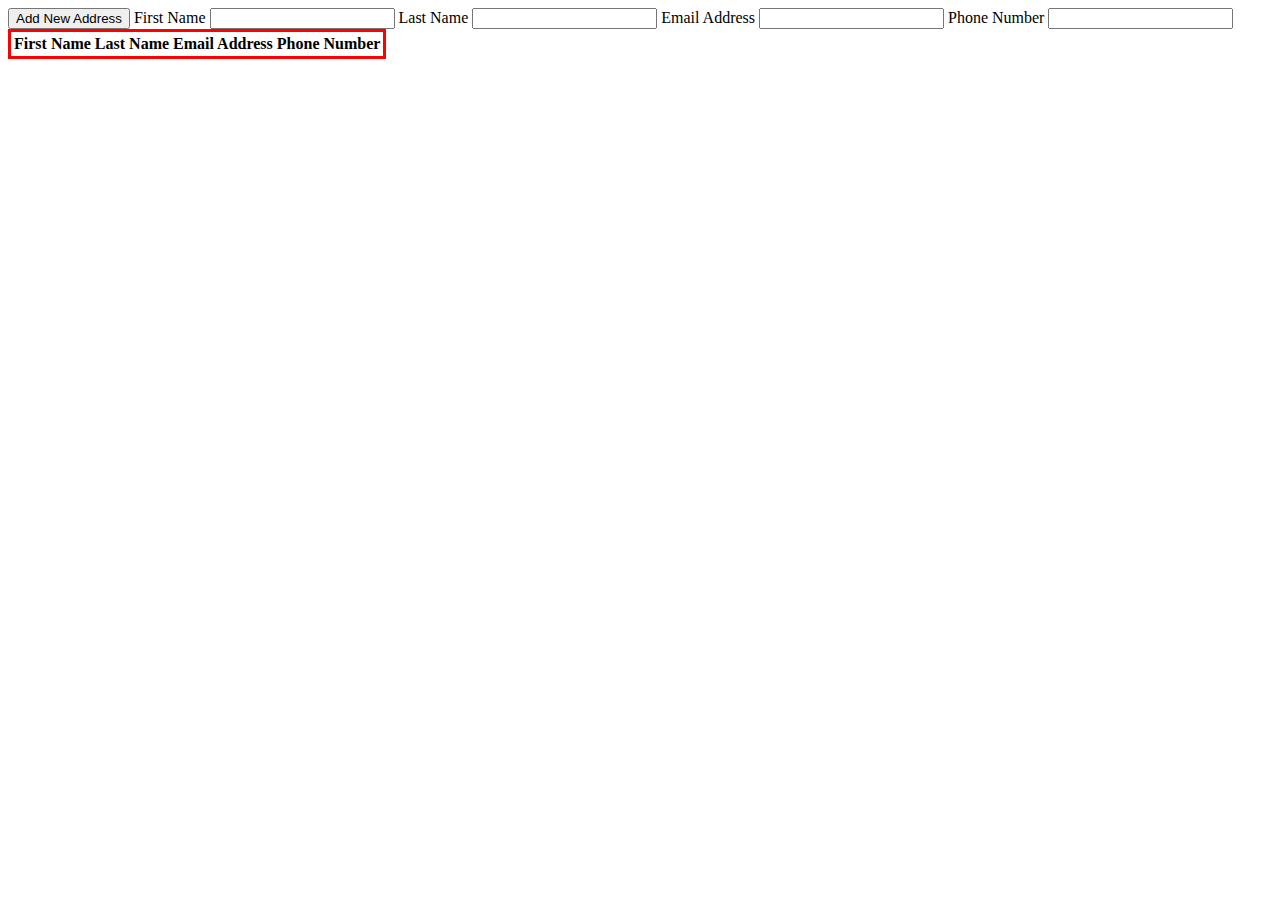
==== address.html @ fc6a5dcf "Update address.html" ====
<html>
<head>
<style>
  table{
    border-style:solid;
    border-color:red;
  }
  
</style>
</head>
<body>
<button onclick="hello();">Add New Address</button>

<label>First Name</label>
<input type="text" id="boxfn">
<label>Last Name</label>
<input type="text" id="boxln">
<label>Email Address</label>
<input type="text" id="boxe">
<label> Phone Number</label>
<input type="text" id="boxpn">

<table id="addresstable">
  <tr>
    <th>First Name</th>
    <th>Last Name</th>
    <th>Email Address</th>
    <th>Phone Number</th>
  </tr>
  </table>
<script>
hello=function() {
boxfn=document.querySelector("#boxfn").value;
boxln=document.querySelector("#boxln").value;
boxe=document.querySelector("#boxe").value;
boxpn=document.querySelector("#boxpn").value;

t=document.querySelector("addresstable")
trow=document.createElement("tr")

td=document.createElement("td")
contents=document.createTextNode(boxfn)
td.appendChild(contents)
trow.appendChild(td)

tda=document.createElement("td")
contentsa=document.createTextNode(boxln)
tda.appendChild(contentsa)
trow.appendChild(tda)

tdb=document.createElement("td")
contentsb=document.createTextNode(boxe)
tdb.appendChild(contentsb)
trow.appendChild(tdb)

tdc=document.createElement("td")
contentsc=document.createTextNode(boxpn)
tdc.appendChild(contentsc)
trow.appendChild(tdc)

t.appendChild(trow)

boxfn.value="";
boxln.value="";
boxe.value="";
boxpn.value="";
}
</script>
</body>
</html>
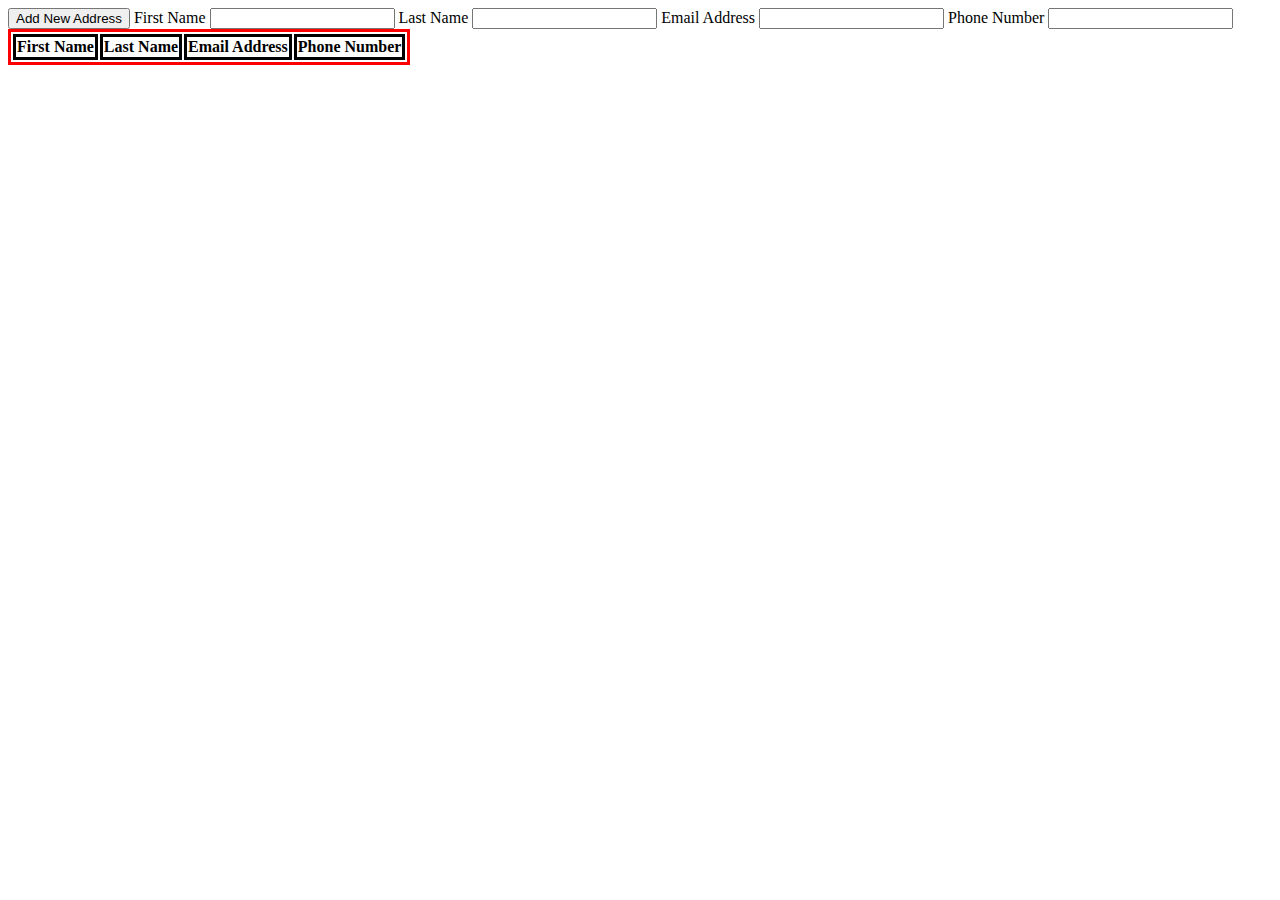
==== commit 7fb0a950: "Update address.html" ====
--- a/address.html
+++ b/address.html
@@ -4,6 +4,10 @@
   table{
     border-style:solid;
     border-color:red;
+  }
+  th{
+    border-style:solid;
+    border-color:black;
   }
   
 </style>
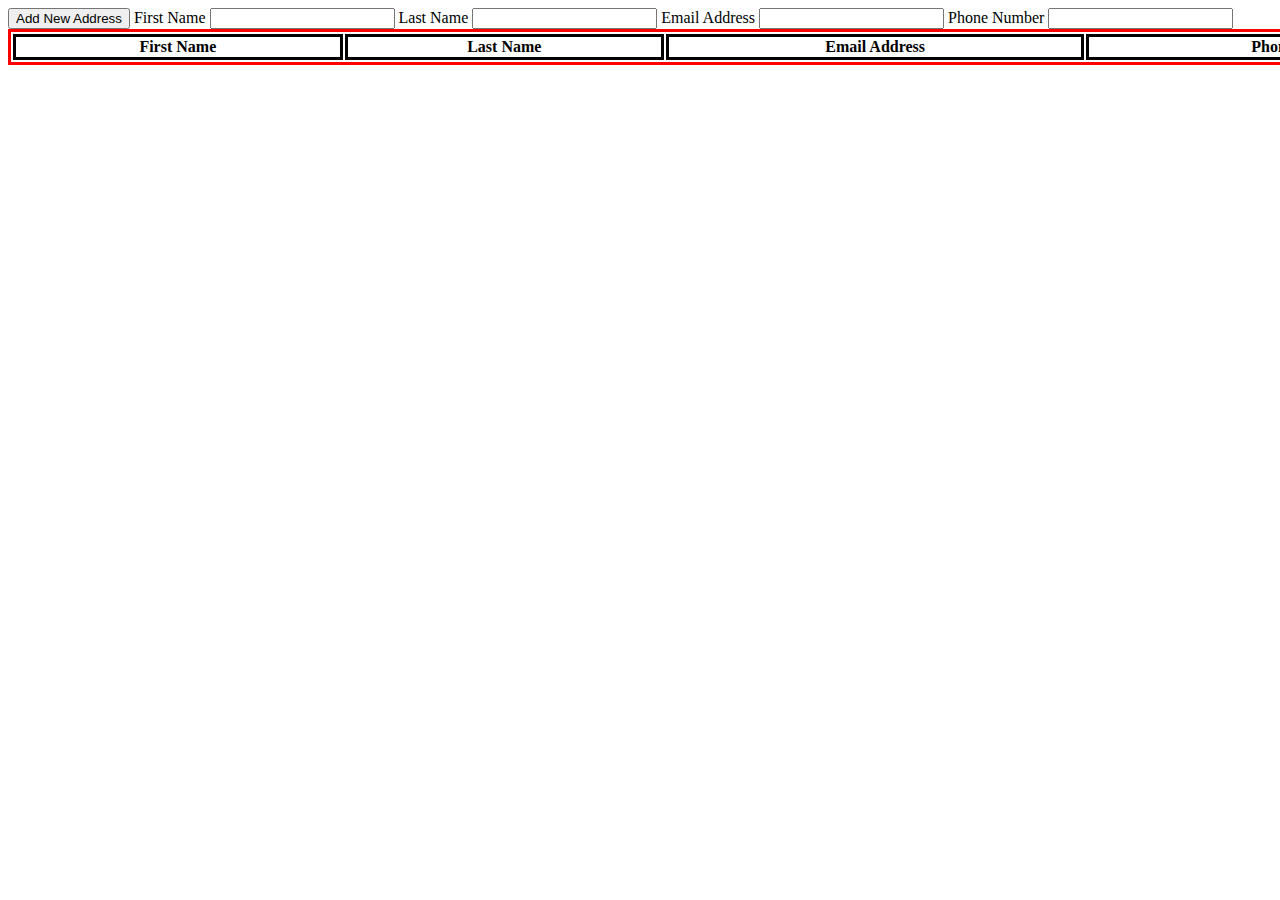
==== commit b50658e7: "Update address.html" ====
--- a/address.html
+++ b/address.html
@@ -4,11 +4,19 @@
   table{
     border-style:solid;
     border-color:red;
+    width:120%;
   }
-  th{
+  th {
     border-style:solid;
     border-color:black;
+    text-align:center;
   }
+  td {
+    border-style:dotted;
+    border-color:black;
+    text-align:center;
+  }
+  
   
 </style>
 </head>
@@ -39,10 +47,10 @@
 boxe=document.querySelector("#boxe").value;
 boxpn=document.querySelector("#boxpn").value;
 
-t=document.querySelector("addresstable")
+t = document.querySelector("#addresstable")
 trow=document.createElement("tr")
 
-td=document.createElement("td")
+td = document.createElement("td")
 contents=document.createTextNode(boxfn)
 td.appendChild(contents)
 trow.appendChild(td)
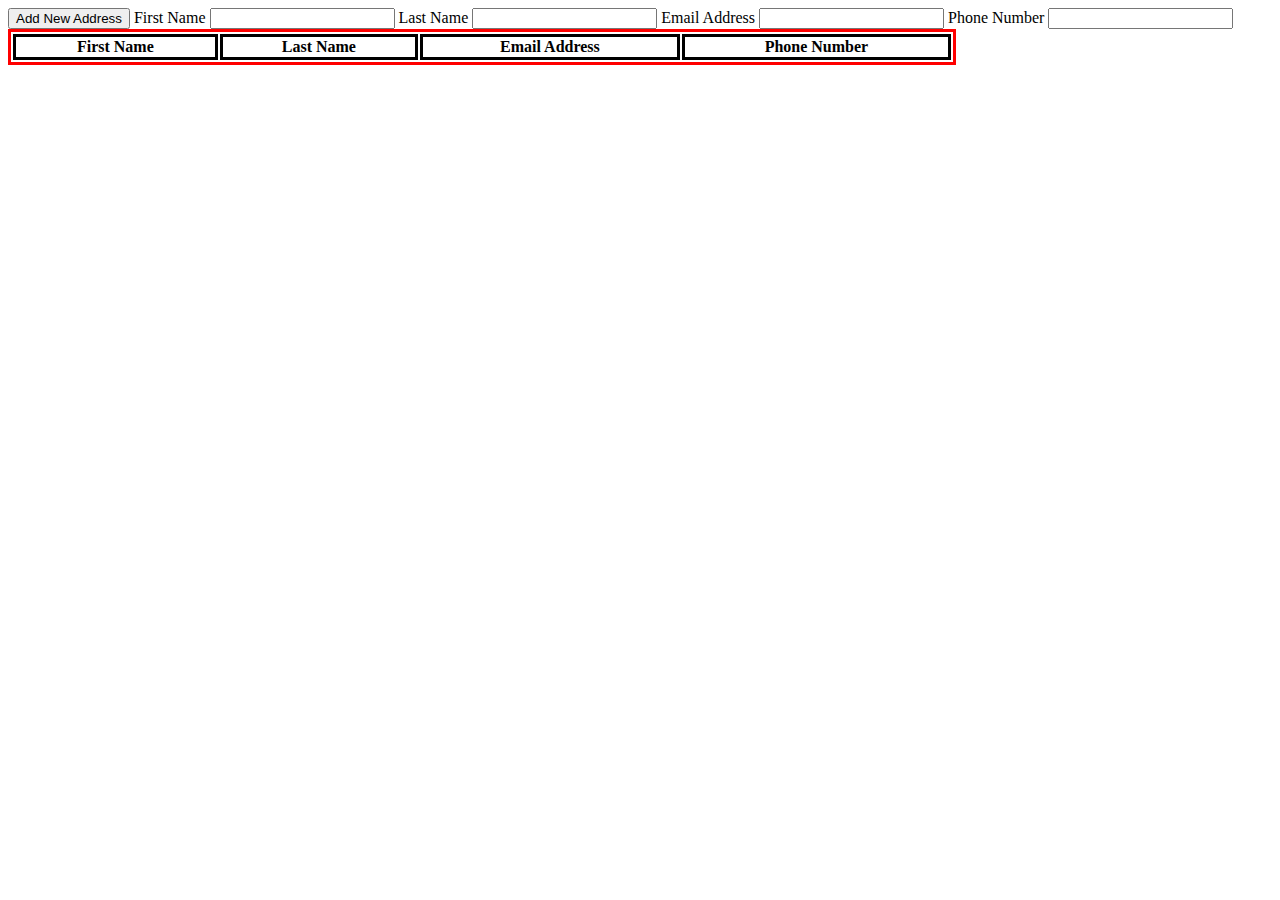
==== commit 7f8f6d1e: "Update address.html" ====
--- a/address.html
+++ b/address.html
@@ -4,7 +4,7 @@
   table{
     border-style:solid;
     border-color:red;
-    width:120%;
+    width:75%;
   }
   th {
     border-style:solid;
